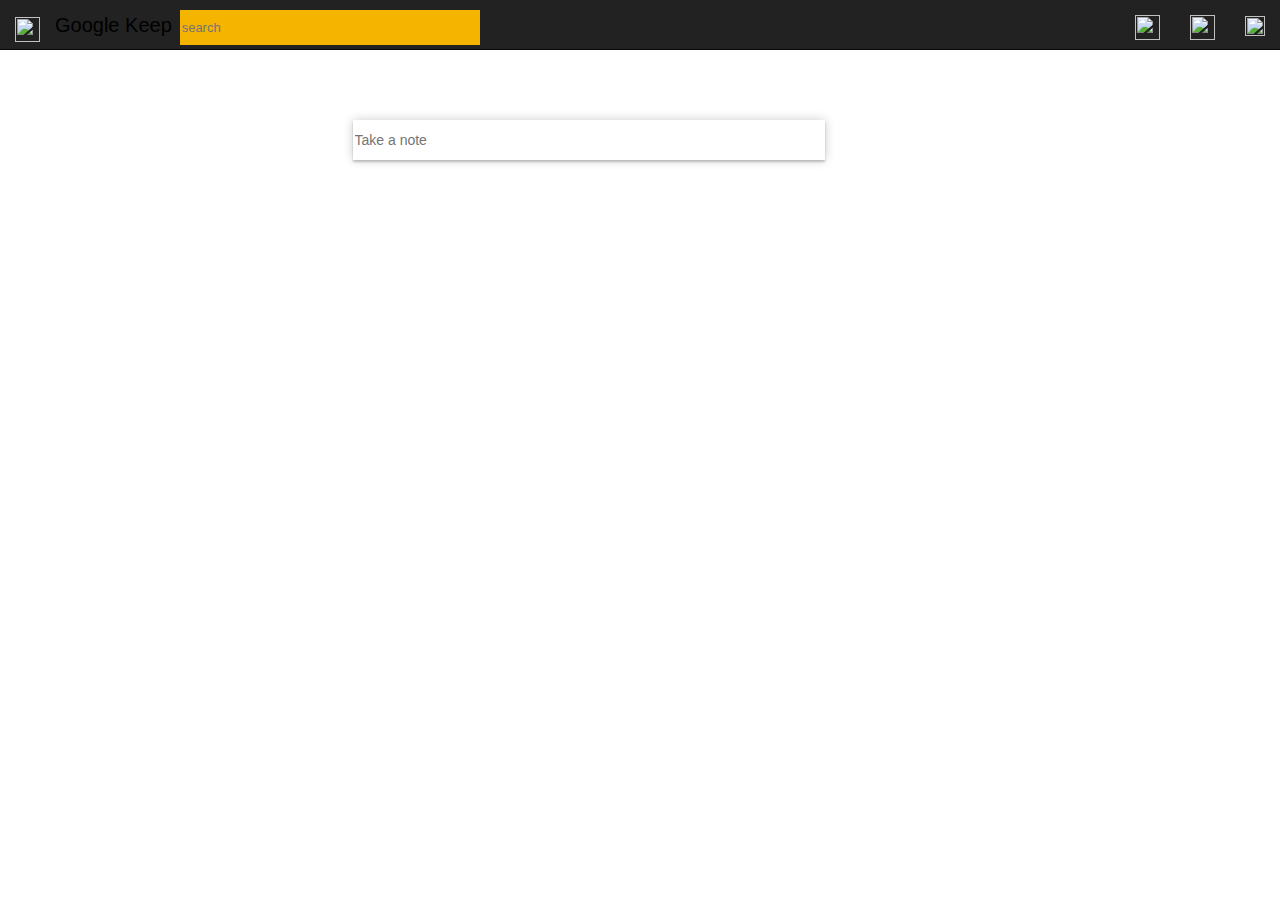
==== public/html/welcome.html @ 9a497c55 "momgo and jquery" ====
<!DOCTYPE html>
<html>

<head>
    <meta charset="utf-8">
    <link rel="stylesheet" type="text/css" href="../css/index.css">
    <link rel="stylesheet" href="https://maxcdn.bootstrapcdn.com/bootstrap/3.3.7/css/bootstrap.min.css">
    <script src="https://maxcdn.bootstrapcdn.com/bootstrap/3.3.7/js/bootstrap.min.js"></script>
    <script src="https://ajax.googleapis.com/ajax/libs/jquery/3.2.0/jquery.min.js"></script>
    <script src="../bower_components/packery/dist/packery.pkgd.min.js"></script>

    <script src="../js/aa.js"></script>


    <script>
        $(document.body).on('click', "#menu", (function(e) {
            e.preventDefault();
            $("#wrapper").toggleClass("toggled");
        }));
    </script>
</head>

<body>


    <nav id="n1" class="navbar navbar-inverse navbar-fixed-top" role="navigation">
        <div class="container-fluid">
            <div class="navbar-header">
                <button type="button" class="navbar-toggle collapsed" data-toggle="collapse" data-target="#navbar" aria-expanded="false" aria-controls="navbar">
                    <span class="sr-only">Toggle navigation</span>
                    <span class="icon-bar"></span>
                    <span class="icon-bar"></span>
                    <span class="icon-bar"></span>
                </button>
                <a id="menu" href="#">
                    <!-- </a> -->
                    <a class="navbar-brand" href="#menu" id="menu"><img src="image/menu.png"></img>
                    </a>
                    <a id="home" class="active" href="#home">Google Keep</a>
                    <input type="text" id="search" placeholder="search"></input>

            </div>
            <div id="navbar" class="navbar-collapse collapse">
                <ul class="nav navbar-nav navbar-right">
                    <li>
                        <a id="refresh" href="#"><img id="ref" src="/image/ref.png"></img>
                        </a>
                        <!-- </img>
                        </a -->
                    </li>
                    <li>
                        <a href="#"><img id="list" src="image/list.png"></img>
                        </a>
                        <a href="#"> <img id="grid" src="image/grid.png"></img>
                        </a>
                    </li>
                    <li>
                        <a id="logout" href="#"><img id="l" src="image/logout.png"></img>
                        </a>
                    </li>
                </ul>
            </div>
        </div>
    </nav>

    <div id="wrapper" class="toggled">
        <div class="container-fluid">
            <!-- Sidebar -->
            <div id="sidebar-wrapper">
                <ul class="sidebar-nav">
                    <li class="sidebar-brand">
                        <br>
                    </li>
                    <li class="sidebar-brand">
                        <a href="#"><img src="image/note.png"></img>&nbsp&nbsp&nbspNotes</a>
                    </li>
                    <li class="sidebar-brand">
                        <a href="#"><img src="image/remainder.png" id="remainder"></img>&nbsp&nbsp&nbspRemainder</a>
                    </li>
                    <li class="sidebar-brand">
                        <a href="#"><img src="image/archive.png" id="archive"></img>&nbsp&nbsp&nbsp&nbspArchive</a>
                    </li>
                </ul>
            </div>

            <div id="page-content-wrapper">
                <div class="container-fluid">
                    <div class="row">
                        <div class="col-lg-12">
                            <br><br><br><br><br>
                        </div>
                    </div>
                    <div class="row">
                        <div class="col-sm-3">
                        </div>
                        <div class="col-sm-6">

                            <div id="div1">

                                <!-- <div id="p1" data-placeholder="Note">Note </div> -->
                                <input type="text" placeholder="Take a note" id="p1"></input>
                            </div>
                            <!-- <div contenteditable id="title"></div> -->
                            <!-- <div contenteditable data-placeholder="take a note" id="take_note">
                            </div> -->
                            <div id="div2">
                                <textarea placeholder="Title" id="title"></textarea><br>
                                <textarea placeholder="Take a note" id="take_note"></textarea>
                                <div><a id="done">Done</a></div>
                            </div>

                        </div>
                    </div><br><br><br>

                    <div id="cards" class="row">

                    </div>
                    <div id="list_cards"class="row">
                    </div>
                    <!-- </div> -->

                </div>
            </div>
        </div>

    </div>



</body>

</html>
---- public/css/index.css ----
/*#ul1{

    list-style-type: none;
    margin: 0;
    padding: 0;
    overflow: hidden;
    background-color: #fb0;

}*/


/*li {

    float: left;
}*/


/*li a {
    display: block;
    color: black;*/


/*text-align: center;*/


/*padding: 14px 16px;
    text-decoration: none;

}*/

body {
    /*margin: 0;*/
    /*background-color: #f5b400;*/
}

#search {
    width: 300px;
    margin-top: 10px;
    height: 35px;
    background-color: #f5b400;
    border: none;
    font-size: 13px;
    outline: none;
}

#home {
    font-size: 20px;
    margin-top: 3px;
    margin-right: 4px;
    text-decoration: none;
    color: black;
}

img {
    width: 25px;
    height: 25px;
}

#l {
    width: 20px;
    height: 20px;
}

#remainder {
    width: 25px;
    height: 25px;
}

#archive {
    width: 23px;
    height: 23px;
}

#n1 {
    color: #fb0;
    height:30px;
}

#menu {
    margin-top: 2px
}

#wrapper {
    padding-left: 0;
    -webkit-transition: all 0.5s ease;
    */ -moz-transition: all 0.5s ease;
    -o-transition: all 0.5s ease;
    transition: all 0.5s ease;
}

#wrapper.toggled {
    padding-left: 250px;
}

#sidebar-wrapper {
    position: fixed;
    left: 250px;
    z-index: 1000;
    overflow-y: auto;
    margin-left: -250px;
    width: 0;
    height: 100%;
    background: #f2f2f2;
    -webkit-transition: all 0.5s ease;
    -moz-transition: all 0.5s ease;
    -o-transition: all 0.5s ease;
    transition: all 0.5s ease;
}

#wrapper.toggled #sidebar-wrapper {
    width: 200px;
}

#page-content-wrapper {
    padding: 15px;
    width: 100%;
}

#wrapper.toggled #page-content-wrapper {
    position: absolute;
    margin-right: -250px;
}


/*
Sidebar Styles */

.sidebar-nav {
    position: absolute;
    top: 0;
    margin: 0;
    padding: 0;
    width: 250px;
    list-style: none;
}

.sidebar-nav li {
    text-indent: 10px;
    line-height: 40px;
}

.sidebar-nav li a {
    display: block;
    color: #999999;
    text-decoration: none;
}

.sidebar-nav li a:hover {
    background: rgba(255, 255, 255, 0.2);
    color: #fff;
    text-decoration: none;
}

.sidebar-nav li a:active, .sidebar-nav li a:focus {
    text-decoration: none;
}

.sidebar-nav>.sidebar-brand {
    height: 65px;
    font-size: 18px;
    line-height: 60px;
}

.sidebar-nav>.sidebar-brand a {
    color: #999999;
    font-size: 15px;
}

.sidebar-nav>.sidebar-brand a:hover {
    background: #bfbfbf;
    color: black;
}

@media (min-width: 768px) {
    #wrapper {
        padding-left: 250px;
    }
    #wrapper.toggled {
        padding-left: 0;
    }
    #sidebar-wrapper {
        width: 250px;
    }
    #wrapper.toggled #sidebar-wrapper {
        width: 0;
    }
    #page-content-wrapper {
        padding: 20px;
    }
    #wrapper.toggled #page-content-wrapper {
        position: relative;
        margin-right: 0;
    }
}

#content {
    transition: 0.5s;
    width: 30%;
    height: 60px;
    outline: none;
    box-sizing: border-box;
    box-shadow: 0 0 10px 0 rgba(0, 0, 0, 0.2), 0 2px 2px 0 rgba(0, 0, 0, 0.2);
}

#txt {
    margin-top: 20px;
    outline: none;
    border: 0;
}

#div1 {
    width: 472px;
    box-shadow: 0 0 10px 0 rgba(0, 0, 0, 0.2), 0 2px 2px 0 rgba(0, 0, 0, 0.2);
    /*box-shadow: 0 1px 1px;*/
    /*border:none*/
}

#div2 {
    width: 472px;
    box-shadow: 0 0 10px 0 rgba(0, 0, 0, 0.2), 0 2px 2px 0 rgba(0, 0, 0, 0.2);
    /*min-height: px;*/
    display: none;
    outline: none;
    border: 0;
}

#p1 {
    outline: none;
    border: 0;
    /*margin-top: 20px;*/
    height: 40px;
}

#title {
    width: 472px;
    border: 0;
    overflow: hidden;
    resize: none;
    height: 30px;
    /*background-color: grey;*/
}

#take_note {
    height: 30px;
    width: 472px;
    border: 0;
    overflow: hidden;
    resize: none;
}

#cards {
    outline: none;
    border: 0;
    /*box-shadow:  0 0 10px 0 rgba(0, 0, 0, 0.2), 0 2px 2px 0 rgba(0, 0, 0, 0.2);*/
}
#div3a{

outline: none;
overflow: hidden;
/*resize: none;*/
background-color: white;
border: 0px;
font-size: 20px;
font-family: sans-serif;
}
#div3b{

outline: none;
overflow: hidden;
/*resize: none;*/
background-color: white;
border: 0px;
font-size: 15px;
font-family: sans-serif;
}

#outerbox{
  border: 0;
  outline: none;
  /*margin-top:20px;*/
  /*margin-left: 5px;*/

}
#innerbox{
  outline: none;
  border:0;
  box-shadow: 0 0 10px 0 rgba(0, 0, 0, 0.2), 0 2px 2px 0 rgba(0, 0, 0, 0.2)
}
#grid{
  display:none;
  width: 20px;
  height: 20px;
  margin-top: -50px;

}
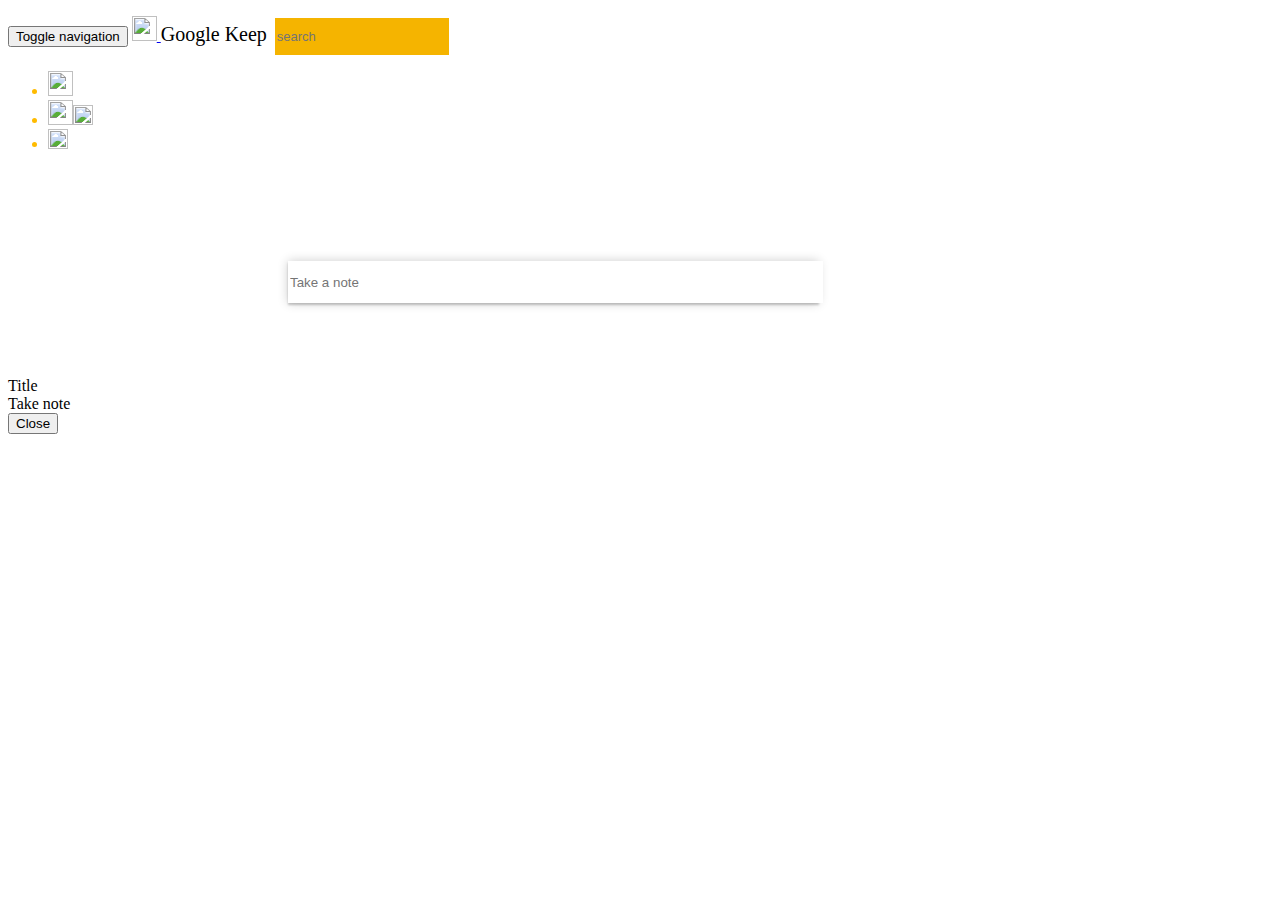
==== commit c05e8684: "8th may" ====
--- a/public/html/welcome.html
+++ b/public/html/welcome.html
@@ -4,18 +4,37 @@
 <head>
     <meta charset="utf-8">
     <link rel="stylesheet" type="text/css" href="../css/index.css">
-    <link rel="stylesheet" href="https://maxcdn.bootstrapcdn.com/bootstrap/3.3.7/css/bootstrap.min.css">
+    <!-- <link rel="stylesheet" href="https://maxcdn.bootstrapcdn.com/bootstrap/3.3.7/css/bootstrap.min.css">
     <script src="https://maxcdn.bootstrapcdn.com/bootstrap/3.3.7/js/bootstrap.min.js"></script>
-    <script src="https://ajax.googleapis.com/ajax/libs/jquery/3.2.0/jquery.min.js"></script>
+    <script src="https://ajax.googleapis.com/ajax/libs/jquery/3.2.0/jquery.min.js"></script> -->
     <script src="../bower_components/packery/dist/packery.pkgd.min.js"></script>
+    <script src="../bower_components/draggabilly/dist/draggabilly.pkgd.min.js"></script>
 
     <script src="../js/aa.js"></script>
 
 
     <script>
-        $(document.body).on('click', "#menu", (function(e) {
+        var flag = 0;
+        $(document).on('click', "#menu", (function(e) {
             e.preventDefault();
             $("#wrapper").toggleClass("toggled");
+        }));
+        $('#navbar').click('li.a', function() {
+            $('#navbar').collapse('hide');
+        });
+        $(document).on('click', "#b1", (function(e) {
+            e.preventDefault();
+
+
+            if (flag % 2 == 0) {
+                $("#r1").css("margin-top", "150px");
+                  // $("#sidebar-wrapper").css("width","0px");
+            } else {
+                $("#r1").css("margin-top", "0px");
+                  // $("#sidebar-wrapper").show();
+                  // $("#sidebar-wrapper").css("width","250px");
+            }
+            flag++;
         }));
     </script>
 </head>
@@ -26,36 +45,38 @@
     <nav id="n1" class="navbar navbar-inverse navbar-fixed-top" role="navigation">
         <div class="container-fluid">
             <div class="navbar-header">
-                <button type="button" class="navbar-toggle collapsed" data-toggle="collapse" data-target="#navbar" aria-expanded="false" aria-controls="navbar">
+                <!-- <button type="button" class="navbar-toggle" data-toggle="collapse" data-target=".navbar-ex1-collapse"> -->
+                <button id="b1" type="button" class="navbar-toggle " data-toggle="collapse" data-target="#navbar" aria-expanded="false" aria-controls="navbar">
                     <span class="sr-only">Toggle navigation</span>
                     <span class="icon-bar"></span>
                     <span class="icon-bar"></span>
                     <span class="icon-bar"></span>
                 </button>
-                <a id="menu" href="#">
-                    <!-- </a> -->
-                    <a class="navbar-brand" href="#menu" id="menu"><img src="image/menu.png"></img>
-                    </a>
-                    <a id="home" class="active" href="#home">Google Keep</a>
-                    <input type="text" id="search" placeholder="search"></input>
+                <!-- <a id="menu" href="#"> -->
+
+                <a class="navbar-brand" href="#" id="menu"><img src="image/menu.png"></img>
+                </a>
+                <a id="home" class="active" href="#home">Google Keep</a>
+                <input type="text" id="search" placeholder="search"></input>
 
             </div>
+            <!-- <div id="navbar"  class="collapse navbar-collapse navbar-ex1-collapse"> -->
             <div id="navbar" class="navbar-collapse collapse">
                 <ul class="nav navbar-nav navbar-right">
                     <li>
-                        <a id="refresh" href="#"><img id="ref" src="/image/ref.png"></img>
+                        <a id="refresh"><img id="ref" src="/image/ref.png"></img>
                         </a>
-                        <!-- </img>
-                        </a -->
+
                     </li>
                     <li>
-                        <a href="#"><img id="list" src="image/list.png"></img>
+                        <a><img id="list" src="image/list.png"><img id="grid" src="image/grid.png"></img>
+                            </img>
                         </a>
-                        <a href="#"> <img id="grid" src="image/grid.png"></img>
-                        </a>
+                        <!-- <a >
+                        </a> -->
                     </li>
                     <li>
-                        <a id="logout" href="#"><img id="l" src="image/logout.png"></img>
+                        <a id="logout"><img id="l" src="image/logout.png"></img>
                         </a>
                     </li>
                 </ul>
@@ -65,59 +86,58 @@
 
     <div id="wrapper" class="toggled">
         <div class="container-fluid">
-            <!-- Sidebar -->
+
             <div id="sidebar-wrapper">
                 <ul class="sidebar-nav">
                     <li class="sidebar-brand">
                         <br>
                     </li>
                     <li class="sidebar-brand">
-                        <a href="#"><img src="image/note.png"></img>&nbsp&nbsp&nbspNotes</a>
+                        <a><img src="image/note.png"></img>&nbsp&nbsp&nbspNotes</a>
                     </li>
                     <li class="sidebar-brand">
-                        <a href="#"><img src="image/remainder.png" id="remainder"></img>&nbsp&nbsp&nbspRemainder</a>
+                        <a><img src="image/remainder.png" id="remainder"></img>&nbsp&nbsp&nbspRemainder</a>
                     </li>
                     <li class="sidebar-brand">
-                        <a href="#"><img src="image/archive.png" id="archive"></img>&nbsp&nbsp&nbsp&nbspArchive</a>
+                        <a><img src="image/archive.png" id="archive"></img>&nbsp&nbsp&nbsp&nbspArchive</a>
                     </li>
                 </ul>
             </div>
 
             <div id="page-content-wrapper">
-                <div class="container-fluid">
+                <div class="container-fluid" id="r1">
                     <div class="row">
-                        <div class="col-lg-12">
-                            <br><br><br><br><br>
+                        <div class="col-lg-12" id="r2">
+                            <br><br><br><br>
                         </div>
                     </div>
-                    <div class="row">
-                        <div class="col-sm-3">
+                    <div class="row" id="r3">
+                        <!-- <div class="col-sm-3"> -->
+                        <!-- </div> -->
+                        <!-- <div class="col-sm-6"> -->
+
+                        <div id="div1">
+
+
+                            <input type="text" placeholder="Take a note" id="p1"></input>
                         </div>
-                        <div class="col-sm-6">
 
-                            <div id="div1">
+                        <div id="div2">
+                            <textarea placeholder="Title" id="title"></textarea><br>
+                            <textarea placeholder="Take a note" id="take_note"></textarea>
+                            <div><a id="done">Done</a></div>
+                        </div>
 
-                                <!-- <div id="p1" data-placeholder="Note">Note </div> -->
-                                <input type="text" placeholder="Take a note" id="p1"></input>
-                            </div>
-                            <!-- <div contenteditable id="title"></div> -->
-                            <!-- <div contenteditable data-placeholder="take a note" id="take_note">
-                            </div> -->
-                            <div id="div2">
-                                <textarea placeholder="Title" id="title"></textarea><br>
-                                <textarea placeholder="Take a note" id="take_note"></textarea>
-                                <div><a id="done">Done</a></div>
-                            </div>
-
-                        </div>
+                        <!-- </div> -->
                     </div><br><br><br>
 
                     <div id="cards" class="row">
 
+
                     </div>
-                    <div id="list_cards"class="row">
+                    <div id="list_cards" class="row">
                     </div>
-                    <!-- </div> -->
+
 
                 </div>
             </div>
@@ -125,6 +145,28 @@
 
     </div>
 
+    <div class="modal fade" id="myModal" role="dialog">
+    <div class="modal-dialog">
+
+      <!-- Modal content-->
+      <div class="modal-content">
+        <div class="modal-header">
+          <!-- <button type="button" class="close" data-dismiss="modal">&times;</button> -->
+          <div contenteditable="true" class="modal-title" placeholder="Title"></div>
+        </div>
+        <div class="modal-body">
+          <div contenteditable="true" placeholder="Take note" id="para"></div>
+        </div>
+        <div class="modal-footer">
+          <button type="button" id="update" class="btn btn-default" data-dismiss="modal">Close</button>
+
+        </div>
+      </div>
+
+    </div>
+  </div>
+
+<!-- </div> -->
 
 
 </body>
--- a/public/css/index.css
+++ b/public/css/index.css
@@ -1,32 +1,3 @@
-/*#ul1{
-
-    list-style-type: none;
-    margin: 0;
-    padding: 0;
-    overflow: hidden;
-    background-color: #fb0;
-
-}*/
-
-
-/*li {
-
-    float: left;
-}*/
-
-
-/*li a {
-    display: block;
-    color: black;*/
-
-
-/*text-align: center;*/
-
-
-/*padding: 14px 16px;
-    text-decoration: none;
-
-}*/
 
 body {
     /*margin: 0;*/
@@ -34,12 +5,13 @@
 }
 
 #search {
-    width: 300px;
+    width: 170px;
     margin-top: 10px;
     height: 35px;
     background-color: #f5b400;
     border: none;
     font-size: 13px;
+    margin-right: -49%;
     outline: none;
 }
 
@@ -73,7 +45,7 @@
 
 #n1 {
     color: #fb0;
-    height:30px;
+    /*height:30px;*/
 }
 
 #menu {
@@ -83,7 +55,7 @@
 #wrapper {
     padding-left: 0;
     -webkit-transition: all 0.5s ease;
-    */ -moz-transition: all 0.5s ease;
+     -moz-transition: all 0.5s ease;
     -o-transition: all 0.5s ease;
     transition: all 0.5s ease;
 }
@@ -120,11 +92,6 @@
     position: absolute;
     margin-right: -250px;
 }
-
-
-/*
-Sidebar Styles */
-
 .sidebar-nav {
     position: absolute;
     top: 0;
@@ -154,7 +121,10 @@
 .sidebar-nav li a:active, .sidebar-nav li a:focus {
     text-decoration: none;
 }
-
+[contenteditable=true]:empty:before{
+  content: attr(placeholder);
+  display: block;
+}
 .sidebar-nav>.sidebar-brand {
     height: 65px;
     font-size: 18px;
@@ -171,9 +141,10 @@
     color: black;
 }
 
-@media (min-width: 768px) {
+@media (min-width: 320px) {
     #wrapper {
         padding-left: 250px;
+        /*padding-left: 0;*/
     }
     #wrapper.toggled {
         padding-left: 0;
@@ -191,7 +162,17 @@
         position: relative;
         margin-right: 0;
     }
-}
+    /*#r1{
+      margin-top: 30px;
+    }*/
+
+}
+/*@media (max-width: 580px) {
+    #wrapper {
+        padding-left: 0px;
+
+}
+}*/
 
 #content {
     transition: 0.5s;
@@ -207,21 +188,27 @@
     outline: none;
     border: 0;
 }
-
+#r1{
+  width:100%;
+}
 #div1 {
-    width: 472px;
+/*width: 35%;*/
+width:42%;
+margin-left: 260px;
     box-shadow: 0 0 10px 0 rgba(0, 0, 0, 0.2), 0 2px 2px 0 rgba(0, 0, 0, 0.2);
+    /*margin-left: 90px;*/
     /*box-shadow: 0 1px 1px;*/
     /*border:none*/
 }
 
 #div2 {
-    width: 472px;
+    width: 42%;
     box-shadow: 0 0 10px 0 rgba(0, 0, 0, 0.2), 0 2px 2px 0 rgba(0, 0, 0, 0.2);
     /*min-height: px;*/
     display: none;
     outline: none;
     border: 0;
+      margin-left: 260px
 }
 
 #p1 {
@@ -229,67 +216,120 @@
     border: 0;
     /*margin-top: 20px;*/
     height: 40px;
+    width: 100%
 }
 
 #title {
-    width: 472px;
+    width: 100%;
     border: 0;
     overflow: hidden;
     resize: none;
-    height: 30px;
+    /*min-height: 30px;*/
     /*background-color: grey;*/
+    border: 0px;
+    outline: none;
 }
 
 #take_note {
-    height: 30px;
-    width: 472px;
+    /*min-height: 30px;;*/
+    width: 100%;
     border: 0;
     overflow: hidden;
     resize: none;
+    border: 0;
+    outline: none;
+    word-wrap: break-word;
 }
 
 #cards {
-    outline: none;
-    border: 0;
-    /*box-shadow:  0 0 10px 0 rgba(0, 0, 0, 0.2), 0 2px 2px 0 rgba(0, 0, 0, 0.2);*/
-}
-#div3a{
-
-outline: none;
-overflow: hidden;
-/*resize: none;*/
-background-color: white;
-border: 0px;
-font-size: 20px;
-font-family: sans-serif;
-}
-#div3b{
-
-outline: none;
-overflow: hidden;
-/*resize: none;*/
-background-color: white;
-border: 0px;
-font-size: 15px;
-font-family: sans-serif;
-}
-
-#outerbox{
-  border: 0;
-  outline: none;
-  /*margin-top:20px;*/
-  /*margin-left: 5px;*/
-
-}
+  /*margin-left: 60px;*/
+  margin-left: 185px;
+    outline: none;
+    border: 0;
+    width:75%;
+    /*width: 80%;*/
+
+
+}
+
+
 #innerbox{
+  width:220px;
   outline: none;
   border:0;
-  box-shadow: 0 0 10px 0 rgba(0, 0, 0, 0.2), 0 2px 2px 0 rgba(0, 0, 0, 0.2)
-}
+  box-shadow: 0 0 10px 0 rgba(0, 0, 0, 0.2), 0 2px 2px 0 rgba(0, 0, 0, 0.2);
+  background-color:white;
+  word-wrap: break-word;
+  overflow: hidden;
+  border-radius: 0px
+
+}
+#innerbox1{
+  width:56%;
+  outline: none;
+  border:0;
+  box-shadow: 0 0 10px 0 rgba(0, 0, 0, 0.2), 0 2px 2px 0 rgba(0, 0, 0, 0.2);
+  background-color:white;
+  margin-left: 120px;
+  overflow: hidden;
+}
+
 #grid{
-  display:none;
+
   width: 20px;
   height: 20px;
-  margin-top: -50px;
-
-}
+  margin-top: 0px;
+
+}
+#list_cards{
+/*align-content: center;*/
+    margin-left: 100px;
+  }
+#delete{
+  text-decoration: none;
+}
+#para,.modal-title{
+  border: 0px;
+  outline: none;
+    word-wrap: break-word;
+
+}
+#title_div{
+  font-size:22px;
+  font-family: serif;
+  overflow: hidden;
+
+}
+#note_div{
+  font-size: 16px;
+  font-family: serif;
+  overflow: hidden;
+
+}
+@media (max-width: 600px) {
+  #wrapper {
+      padding-left: 0px;
+
+}
+#div1,#div2{
+  width: 90%;
+  margin-left: auto;
+}
+#cards{
+  width: 100%;
+  margin-left: auto;
+
+}
+#list_cards{
+  width: 100%;
+      margin-left: -108px;
+
+}
+
+#innerbox,#innerbox1{
+  width:90%;
+}
+#r1,#r2,#r3{
+  width: 100%
+}
+}
